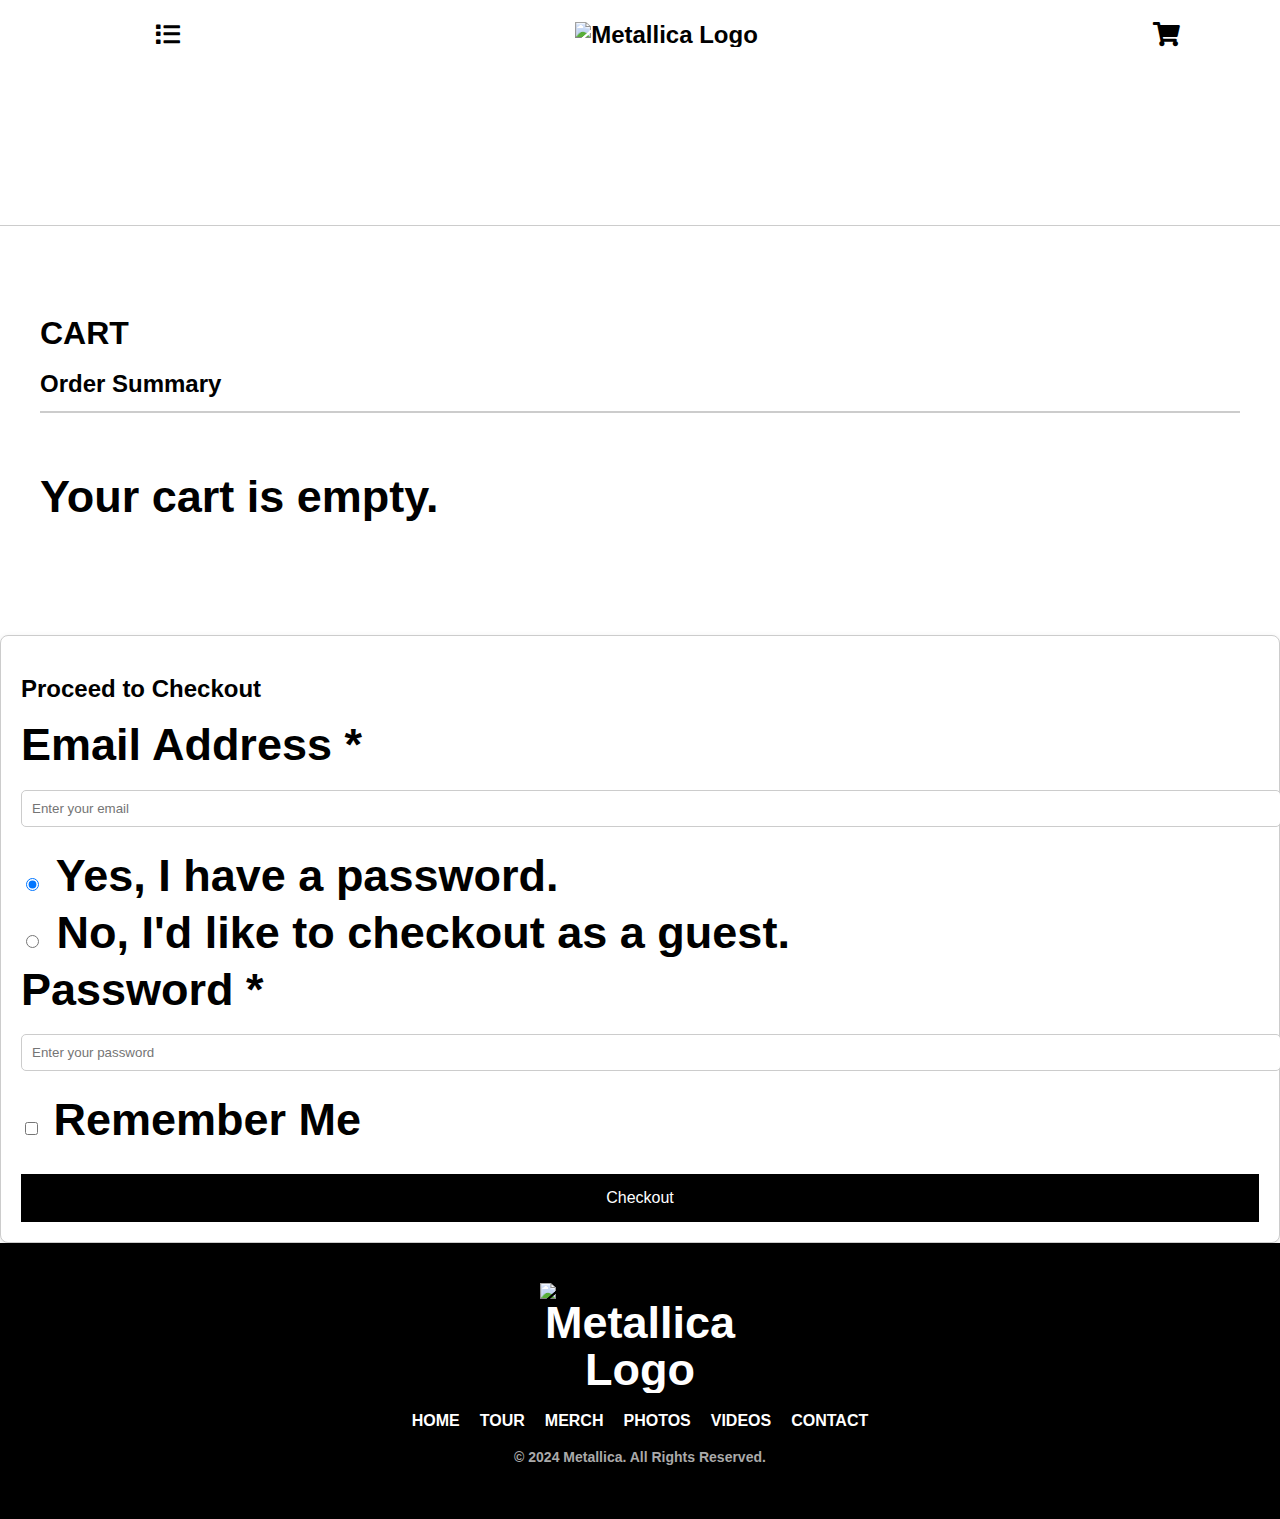
==== VScode/cart.html @ 06a609d3 "updated my cart and add to cart as well as checkout" ====
<!DOCTYPE html>
<html lang="en">
<head>
  <meta charset="UTF-8">
  <meta name="viewport" content="width=device-width, initial-scale=1.0">
  <title>Cart</title>
  <link rel="stylesheet" href="cart.css">
    <script src="cart.js"></script>
    <script src="script.js"></script>
  <link href="https://cdnjs.cloudflare.com/ajax/libs/font-awesome/5.15.4/css/all.min.css" rel="stylesheet">
</head>
<body>
    <section class="hero-section1">
        <div class="navbar1">
        <div class="nav-item1">
            <a href="index.html">
              <i class="fa fa-list"></i>
            </a>
          </div>
          <div class="nav-item1 logo"><img src="https://1.bp.blogspot.com/-EtGRERcqiYs/XHC6oG1DIlI/AAAAAAAASBo/6Z4_953B0gEBOkxUkdGqitjZuMMVu4V5gCLcBGAs/s1600/Mettalica%2BV1.png" alt="Metallica Logo"></div>
          <div class="nav-item1">
            <a href="cart.html">
              <i class="fa fa-shopping-cart"></i>
            </a>
          </div>
        </div>
        </section>
    <section class="cart-container">
        <div class="cart-left">
          <h1>CART</h1>
          <h2>Order Summary</h2>
          <div id="cart-items" class="cart-items">
              <div class="item-quantity">
                <button>-</button>
                <span>1</span>
                <button>+</button>
              </div>
              <div class="item-remove">
                <a href="#">Remove</a>
              </div>
            </div>
    </section>
    <div class="cart-right">
        <h2>Proceed to Checkout</h2>
        <form class="checkout-form">
          <label for="email">Email Address <span>*</span></label>
          <input type="email" id="email" placeholder="Enter your email" required>
  
          <div class="radio-group">
            <label>
              <input type="radio" name="checkout-option" value="account" checked>
              Yes, I have a password.
            </label>
            <label>
              <input type="radio" name="checkout-option" value="guest">
              No, I'd like to checkout as a guest.
            </label>
          </div>
  
          <label for="password">Password <span>*</span></label>
          <input type="password" id="password" placeholder="Enter your password" required>
  
          <div class="checkbox-group">
            <label>
              <input type="checkbox" id="remember-me">
              Remember Me
            </label>
          </div>
  
          <button type="button" class="checkout-button">Checkout</button>
        </form>
      </div>
        <footer class="metallica-footer">
          <div class="footer-content">
              <div class="footer-logo">
                  <img src="https://1.bp.blogspot.com/-EtGRERcqiYs/XHC6oG1DIlI/AAAAAAAASBo/6Z4_953B0gEBOkxUkdGqitjZuMMVu4V5gCLcBGAs/s1600/Mettalica%2BV1.png" alt="Metallica Logo">
              </div>
              <div class="footer-nav">
                  <a href="index.html">Home</a>
                  <a href="#">Tour</a>
                  <a href="#">Merch</a>
                  <a href="#">Photos</a>
                  <a href="#">Videos</a>
                  <a href="#">Contact</a>
              </div>
              <p class="footer-copyright">
                  &copy; 2024 Metallica. All Rights Reserved.
              </p>
          </div>
      </footer>
</body>
---- VScode/cart.css ----
body {
    font: 800 45px / 1.05 "futura-pt-bold", sans-serif;
    margin: 0;
    padding: 0;
    color: #000;
  }
  .navbar1 {
    display: flex;
    justify-content: space-between;
    align-items: center;
    padding: 22px 100px 0;
    margin: 0 auto 24px auto;
    position: absolute;
    top: 0;
    width: 80%; 
}

.nav-item1 {
    color: rgb(0, 0, 0);
    font-size: 24px;
  }
  
  .nav-item1 a {
    color: rgb(0, 0, 0);
    text-decoration: none;
  }

.nav-item1.logo img {
    height: 150px;
    
}

.hero-section1 {
    position: relative;
    border-bottom: 1px solid #ccc; /* Add a border below for separation */
    height: 25vh;  
    display: flex;
    align-items: flex-end;
    justify-content: end;
    text-align: right;
    margin: 0;
    padding: 0;
}

/* General Styles */
.cart-container {
    display: flex;
    flex-wrap: wrap;
    justify-content: space-between; /* Space between the left and right sections */
    max-width: 1200px;
    margin: 50px auto;
    padding: 20px;
    gap: 20px;
    align-items: flex-start; /* Align both sections to the top */
  }
  
  /* Left Section (Cart Items) */
  .cart-left {
    flex: 1; /* Take up the remaining space */
    min-width: 600px; /* Ensure it doesn't shrink below this size */
  }
  
  .cart-left h1 {
    font-size: 2rem;
    margin-bottom: 10px;
  }
  
  .cart-left h2 {
    font-size: 1.5rem;
    margin-bottom: 15px;
  }
  
  .cart-items {
    border-top: 2px solid #ccc;
    margin-top: 15px;
    padding-top: 15px;
  }
  
  .cart-item {
    display: flex;
    justify-content: space-between;
    align-items: center;
    padding: 20px 0;
    border-bottom: 1px solid #ccc;
  }
  
  .cart-item img {
    width: 80px;
    height: 80px;
    object-fit: cover;
  }
  
  .item-details {
    flex: 2;
    margin-left: 20px;
  }
  
  .item-details h3 {
    font-size: 1.2rem;
    font-weight: bold;
    margin: 0;
  }
  
  .item-details p {
    margin: 5px 0;
    font-size: 0.9rem;
    color: #555;
  }
  
  .item-quantity {
    display: flex;
    align-items: center;
    gap: 10px;
  }
  
  .item-quantity button {
    width: 30px;
    height: 30px;
    background: #000;
    color: #fff;
    border: none;
    font-size: 1rem;
    cursor: pointer;
  }
  
  .item-quantity button:hover {
    background: #333;
  }
  
  .item-remove {
    text-align: right;
  }
  
  .item-remove a {
    color: red;
    text-decoration: none;
    font-size: 0.9rem;
  }
  
  .item-remove a:hover {
    text-decoration: underline;
  }
  
  /* Right Section (Checkout) */
  .cart-right {
    flex: 0.4; /* Take up 40% of the space */
    min-width: 300px; /* Ensure the checkout section has a minimum width */
    background: #fff;
    padding: 20px;
    border: 1px solid #ccc;
    border-radius: 8px;
    box-shadow: 0 2px 6px rgba(0, 0, 0, 0.1);
  }
  
  .cart-right h2 {
    font-size: 1.5rem;
    margin-bottom: 20px;
  }
  
  .checkout-form label {
    font-weight: bold;
    display: block;
    margin: 10px 0 5px;
  }
  
  .checkout-form input[type="email"],
  .checkout-form input[type="password"] {
    width: 100%;
    padding: 10px;
    border: 1px solid #ccc;
    border-radius: 5px;
    margin-bottom: 15px;
  }
  
  .radio-group label {
    display: block;
    margin-bottom: 10px;
  }
  
  .radio-group input {
    margin-right: 5px;
  }
  
  .checkbox-group {
    margin-bottom: 20px;
  }
  
  .checkout-button {
    width: 100%;
    padding: 15px;
    background-color: #000;
    color: #fff;
    border: none;
    font-size: 1rem;
    cursor: pointer;
  }
  
  .checkout-button:hover {
    background-color: #333;
  }
  
  /* Responsive Design */
  @media (max-width: 768px) {
    .cart-container {
      flex-direction: column; /* Stack the sections */
      gap: 20px;
    }
  
    .cart-right {
      order: 2; /* Move the checkout section below the cart summary */
      min-width: unset;
    }
  
    .cart-left {
      min-width: unset;
    }
  }

.metallica-footer {
    background-color: #000; /* Black background */
    color: white; /* White text */
    padding: 40px 20px;
    text-align: center;
    font-family: 'Arial', sans-serif;
}

.metallica-footer .footer-content {
    max-width: 1200px;
    margin: 0 auto;
}

.metallica-footer .footer-logo img {
    max-width: 200px;
    margin-bottom: 20px;
}

.metallica-footer .footer-nav {
    display: flex;
    justify-content: center;
    gap: 20px; /* Spacing between links */
    margin-bottom: 20px;
}

.metallica-footer .footer-nav a {
    color: white;
    text-decoration: none;
    font-size: 16px;
    text-transform: uppercase;
    font-weight: bold;
    transition: color 0.3s;
}

.metallica-footer .footer-nav a:hover {
    color: #ff4500; /* Orange hover effect */
}

.metallica-footer .footer-copyright {
    font-size: 14px;
    margin-top: 20px;
    color: #aaa; /* Lighter gray for copyright text */
}
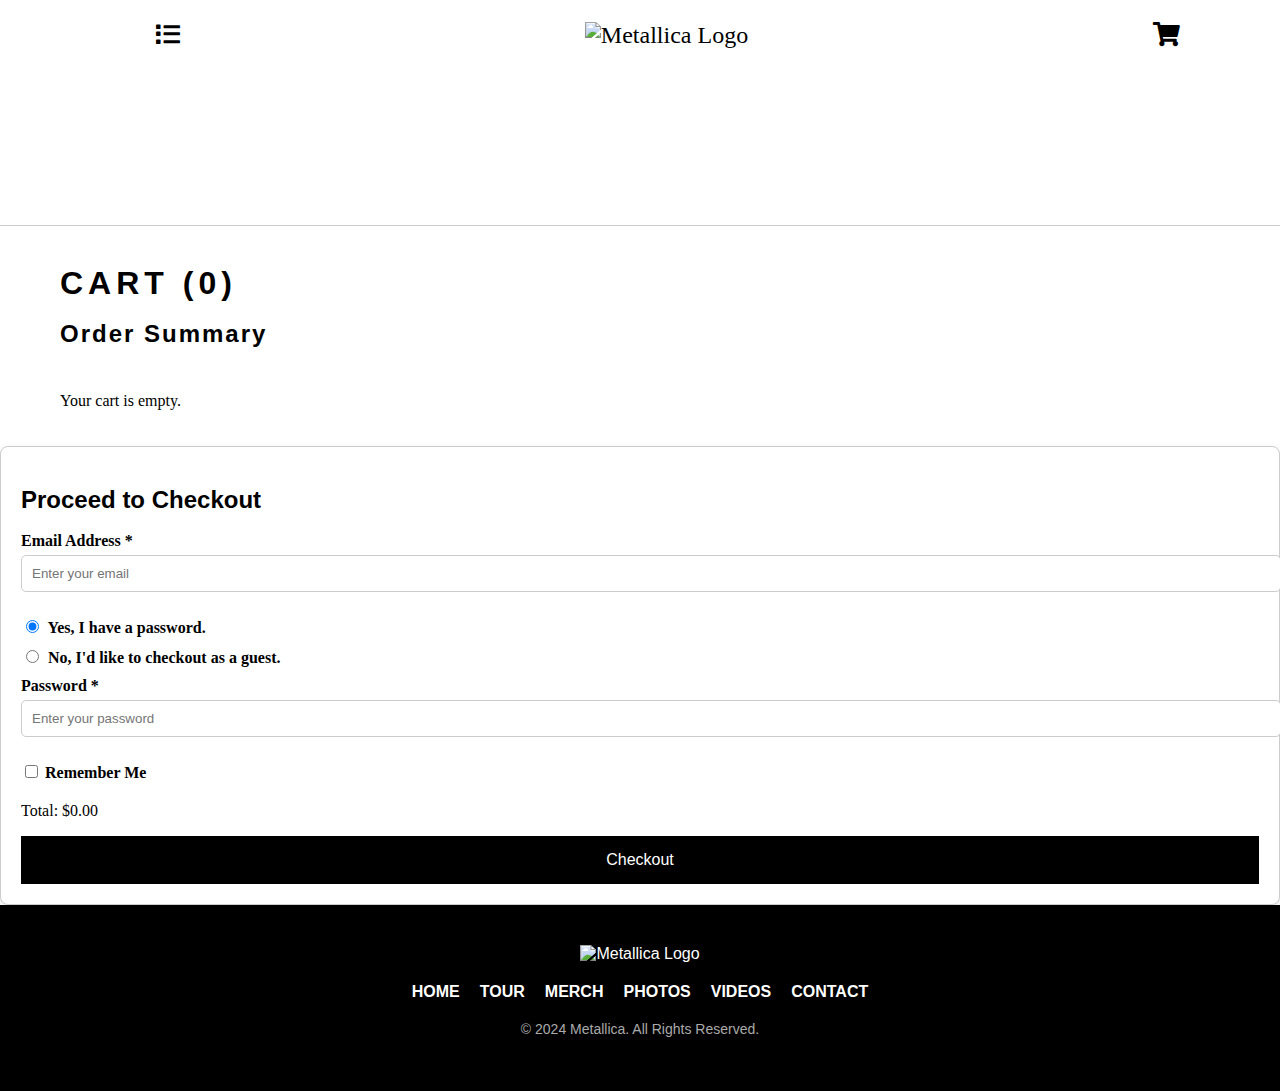
==== commit c155e858: "finished with the cart" ====
--- a/VScode/cart.html
+++ b/VScode/cart.html
@@ -1,91 +1,98 @@
 <!DOCTYPE html>
 <html lang="en">
+
 <head>
-  <meta charset="UTF-8">
-  <meta name="viewport" content="width=device-width, initial-scale=1.0">
-  <title>Cart</title>
-  <link rel="stylesheet" href="cart.css">
-    <script src="cart.js"></script>
-    <script src="script.js"></script>
-  <link href="https://cdnjs.cloudflare.com/ajax/libs/font-awesome/5.15.4/css/all.min.css" rel="stylesheet">
+    <meta charset="UTF-8">
+    <meta name="viewport" content="width=device-width, initial-scale=1.0">
+    <title>Cart</title>
+    <link rel="stylesheet" href="cart.css">
+    <link href="https://cdnjs.cloudflare.com/ajax/libs/font-awesome/5.15.4/css/all.min.css" rel="stylesheet">
 </head>
+
 <body>
     <section class="hero-section1">
         <div class="navbar1">
-        <div class="nav-item1">
-            <a href="index.html">
-              <i class="fa fa-list"></i>
-            </a>
-          </div>
-          <div class="nav-item1 logo"><img src="https://1.bp.blogspot.com/-EtGRERcqiYs/XHC6oG1DIlI/AAAAAAAASBo/6Z4_953B0gEBOkxUkdGqitjZuMMVu4V5gCLcBGAs/s1600/Mettalica%2BV1.png" alt="Metallica Logo"></div>
-          <div class="nav-item1">
-            <a href="cart.html">
-              <i class="fa fa-shopping-cart"></i>
-            </a>
-          </div>
+            <div class="nav-item1">
+                <a href="index.html">
+                    <i class="fa fa-list"></i>
+                </a>
+            </div>
+            <div class="nav-item1 logo"><img
+                    src="https://1.bp.blogspot.com/-EtGRERcqiYs/XHC6oG1DIlI/AAAAAAAASBo/6Z4_953B0gEBOkxUkdGqitjZuMMVu4V5gCLcBGAs/s1600/Mettalica%2BV1.png"
+                    alt="Metallica Logo"></div>
+            <div class="nav-item1">
+                <a href="cart.html">
+                    <i class="fa fa-shopping-cart"></i>
+                </a>
+            </div>
         </div>
-        </section>
+    </section>
     <section class="cart-container">
+        <!-- Left Section (Order Summary) -->
         <div class="cart-left">
-          <h1>CART</h1>
-          <h2>Order Summary</h2>
-          <div id="cart-items" class="cart-items">
-              <div class="item-quantity">
-                <button>-</button>
-                <span>1</span>
-                <button>+</button>
-              </div>
-              <div class="item-remove">
-                <a href="#">Remove</a>
-              </div>
+            <h1>CART (<span id="cart-count">0</span>)</h1>
+            <h2>Order Summary</h2>
+            <div id="cart-items" class="cart-items">
+                <!-- Items will be dynamically populated here -->
+    </section>
+
+        <!-- Checkout Section -->
+        <div class="cart-right">
+            <h2>Proceed to Checkout</h2>
+            <form class="checkout-form">
+                <label for="email">Email Address *</label>
+                <input type="email" id="email" placeholder="Enter your email" required />
+
+                <div class="radio-group">
+                    <label>
+                        <input type="radio" name="checkout-option" checked />
+                        Yes, I have a password.
+                    </label>
+                    <label>
+                        <input type="radio" name="checkout-option" />
+                        No, I'd like to checkout as a guest.
+                    </label>
+                </div>
+
+                <label for="password">Password *</label>
+                <input type="password" id="password" placeholder="Enter your password" />
+
+                <div class="checkbox-group">
+                    <label>
+                        <input type="checkbox" />
+                        Remember Me
+                    </label>
+                </div>
+
+                <div class="checkout-total">
+                    <p>Total: $<span id="total-price">0.00</span></p>
+                </div>
+
+                <button type="submit" class="checkout-button">Checkout</button>
+            </form>
+        </div>
+        </div>
+
+        <footer class="metallica-footer">
+            <div class="footer-content">
+                <div class="footer-logo">
+                    <img src="https://1.bp.blogspot.com/-EtGRERcqiYs/XHC6oG1DIlI/AAAAAAAASBo/6Z4_953B0gEBOkxUkdGqitjZuMMVu4V5gCLcBGAs/s1600/Mettalica%2BV1.png"
+                        alt="Metallica Logo">
+                </div>
+                <div class="footer-nav">
+                    <a href="index.html">Home</a>
+                    <a href="#">Tour</a>
+                    <a href="#">Merch</a>
+                    <a href="#">Photos</a>
+                    <a href="#">Videos</a>
+                    <a href="#">Contact</a>
+                </div>
+                <p class="footer-copyright">
+                    &copy; 2024 Metallica. All Rights Reserved.
+                </p>
             </div>
-    </section>
-    <div class="cart-right">
-        <h2>Proceed to Checkout</h2>
-        <form class="checkout-form">
-          <label for="email">Email Address <span>*</span></label>
-          <input type="email" id="email" placeholder="Enter your email" required>
-  
-          <div class="radio-group">
-            <label>
-              <input type="radio" name="checkout-option" value="account" checked>
-              Yes, I have a password.
-            </label>
-            <label>
-              <input type="radio" name="checkout-option" value="guest">
-              No, I'd like to checkout as a guest.
-            </label>
-          </div>
-  
-          <label for="password">Password <span>*</span></label>
-          <input type="password" id="password" placeholder="Enter your password" required>
-  
-          <div class="checkbox-group">
-            <label>
-              <input type="checkbox" id="remember-me">
-              Remember Me
-            </label>
-          </div>
-  
-          <button type="button" class="checkout-button">Checkout</button>
-        </form>
-      </div>
-        <footer class="metallica-footer">
-          <div class="footer-content">
-              <div class="footer-logo">
-                  <img src="https://1.bp.blogspot.com/-EtGRERcqiYs/XHC6oG1DIlI/AAAAAAAASBo/6Z4_953B0gEBOkxUkdGqitjZuMMVu4V5gCLcBGAs/s1600/Mettalica%2BV1.png" alt="Metallica Logo">
-              </div>
-              <div class="footer-nav">
-                  <a href="index.html">Home</a>
-                  <a href="#">Tour</a>
-                  <a href="#">Merch</a>
-                  <a href="#">Photos</a>
-                  <a href="#">Videos</a>
-                  <a href="#">Contact</a>
-              </div>
-              <p class="footer-copyright">
-                  &copy; 2024 Metallica. All Rights Reserved.
-              </p>
-          </div>
-      </footer>
-</body>+        </footer>
+        <script src="cart.js"></script>
+</body>
+
+</html>--- a/VScode/cart.css
+++ b/VScode/cart.css
@@ -1,8 +1,9 @@
 body {
-    font: 800 45px / 1.05 "futura-pt-bold", sans-serif;
     margin: 0;
     padding: 0;
+    width: 100%;
     color: #000;
+    overflow-x: hidden;
   }
   .navbar1 {
     display: flex;
@@ -46,105 +47,152 @@
 .cart-container {
     display: flex;
     flex-wrap: wrap;
-    justify-content: space-between; /* Space between the left and right sections */
+    justify-content: space-between;
     max-width: 1200px;
-    margin: 50px auto;
+    margin: 0 auto;
     padding: 20px;
-    gap: 20px;
-    align-items: flex-start; /* Align both sections to the top */
-  }
-  
-  /* Left Section (Cart Items) */
-  .cart-left {
-    flex: 1; /* Take up the remaining space */
-    min-width: 600px; /* Ensure it doesn't shrink below this size */
-  }
-  
-  .cart-left h1 {
+    gap: 50px;
+    align-items: flex-start;
+    box-sizing: border-box;
+}
+
+/* Left Section (Order Summary) */
+.cart-left {
+    flex: 1;
+    min-width: 500px;
+}
+
+.cart-left h1 {
+    font: 800 45px / 1.05 "futura-pt-bold", sans-serif;
+    letter-spacing: 5px;
     font-size: 2rem;
-    margin-bottom: 10px;
-  }
-  
-  .cart-left h2 {
+    margin-bottom: 20px;
+}
+
+.cart-left h2 {
+    font: 800 45px / 1.05 "futura-pt-bold", sans-serif;
+    letter-spacing: 2px;
     font-size: 1.5rem;
     margin-bottom: 15px;
-  }
-  
-  .cart-items {
-    border-top: 2px solid #ccc;
-    margin-top: 15px;
+}
+
+.cart-items {
+    margin-top: 10px;
     padding-top: 15px;
-  }
-  
-  .cart-item {
-    display: flex;
-    justify-content: space-between;
+}
+
+/* Cart Item Styles */
+.cart-item {
+    display: flex;
     align-items: center;
-    padding: 20px 0;
-    border-bottom: 1px solid #ccc;
-  }
-  
-  .cart-item img {
-    width: 80px;
-    height: 80px;
-    object-fit: cover;
-  }
-  
-  .item-details {
-    flex: 2;
-    margin-left: 20px;
-  }
-  
-  .item-details h3 {
-    font-size: 1.2rem;
-    font-weight: bold;
-    margin: 0;
-  }
-  
-  .item-details p {
-    margin: 5px 0;
-    font-size: 0.9rem;
-    color: #555;
-  }
-  
-  .item-quantity {
+    width: 100%;
+    padding: 15px;
+    border: 1px solid #ccc;
+    border-radius: 8px;
+    margin-bottom: 15px;
+    background: #fff;
+    box-shadow: 0 2px 6px rgba(0, 0, 0, 0.1);
+    position: relative;
+}
+
+/* Product Image */
+.cart-item img {
+    max-width: 150px;
+    height: auto;
+    border-radius: 5px;
+}
+
+/* Separator Line */
+.cart-item .separator {
+    width: 1px;
+    height: 100%;
+    background-color: #ccc;
+    margin: 0 20px;
+}
+
+/* Item Details */
+.cart-item .item-details {
+    flex: 1;
+    padding: 0 20px;
+}
+
+.cart-item .item-details h3 {
+    font: 600 20px / 1.0 "futura-pt-bold", sans-serif;
+    letter-spacing: 2px;
+    margin-bottom: 10px;
+    text-align: left;
+}
+
+.cart-item .item-price {
+    font: 20px / 1.01 "futura-pt-bold", sans-serif;
+    font-weight: bold;
+    text-align: left;
+    margin-bottom: 15px;
+}
+
+.cart-item .item-quantity {
+    font: 20px / 1.01 "futura-pt-bold", sans-serif;
+    font-weight: bold;
     display: flex;
     align-items: center;
     gap: 10px;
-  }
-  
-  .item-quantity button {
+}
+
+.cart-item .item-quantity button {
     width: 30px;
     height: 30px;
-    background: #000;
-    color: #fff;
-    border: none;
+    background: #ffffff;
+    color: #000000;
+    border: 1px solid #000;
     font-size: 1rem;
     cursor: pointer;
-  }
-  
-  .item-quantity button:hover {
-    background: #333;
-  }
-  
-  .item-remove {
-    text-align: right;
-  }
-  
-  .item-remove a {
+}
+
+.cart-item .item-quantity button:hover {
+    background: #f0f0f0;
+}
+
+/* Remove Button */
+.cart-item .item-remove {
+    text-align: left;
+    margin-top: 10px;
+}
+
+.cart-item .item-remove a {
     color: red;
     text-decoration: none;
     font-size: 0.9rem;
-  }
-  
-  .item-remove a:hover {
+    font-weight: bold;
+}
+
+.cart-item .item-remove a:hover {
     text-decoration: underline;
-  }
+}
+
+/* Responsive Design */
+@media (max-width: 768px) {
+    .cart-item {
+        flex-direction: column;
+        align-items: flex-start;
+    }
+
+    .cart-item .separator {
+        display: none; /* Hide separator on small screens */
+    }
+
+    .cart-item img {
+        margin-bottom: 10px;
+    }
+
+    .cart-item .item-details {
+        padding: 10px 0;
+    }
+}
   
   /* Right Section (Checkout) */
   .cart-right {
-    flex: 0.4; /* Take up 40% of the space */
-    min-width: 300px; /* Ensure the checkout section has a minimum width */
+    flex: 0.4;
+    min-width: 300px;
     background: #fff;
     padding: 20px;
     border: 1px solid #ccc;
@@ -153,6 +201,8 @@
   }
   
   .cart-right h2 {
+    text-align: left;
+    font: 800 45px / 1.05 "futura-pt-bold", sans-serif;
     font-size: 1.5rem;
     margin-bottom: 20px;
   }
@@ -193,6 +243,7 @@
     border: none;
     font-size: 1rem;
     cursor: pointer;
+    text-align: center;
   }
   
   .checkout-button:hover {
@@ -202,31 +253,34 @@
   /* Responsive Design */
   @media (max-width: 768px) {
     .cart-container {
-      flex-direction: column; /* Stack the sections */
+      flex-direction: column;
       gap: 20px;
     }
   
     .cart-right {
-      order: 2; /* Move the checkout section below the cart summary */
-      min-width: unset;
+      order: 2;
+      width: 100%;
     }
   
     .cart-left {
-      min-width: unset;
-    }
-  }
-
-.metallica-footer {
+      order: 1;
+      width: 100%;
+    }
+  }
+  .metallica-footer {
     background-color: #000; /* Black background */
     color: white; /* White text */
     padding: 40px 20px;
     text-align: center;
     font-family: 'Arial', sans-serif;
+    width: 100%; /* Ensure it spans the full width */
+    box-sizing: border-box; /* Include padding in the total width */
 }
 
 .metallica-footer .footer-content {
     max-width: 1200px;
     margin: 0 auto;
+    box-sizing: border-box; /* Prevents unwanted overflow */
 }
 
 .metallica-footer .footer-logo img {
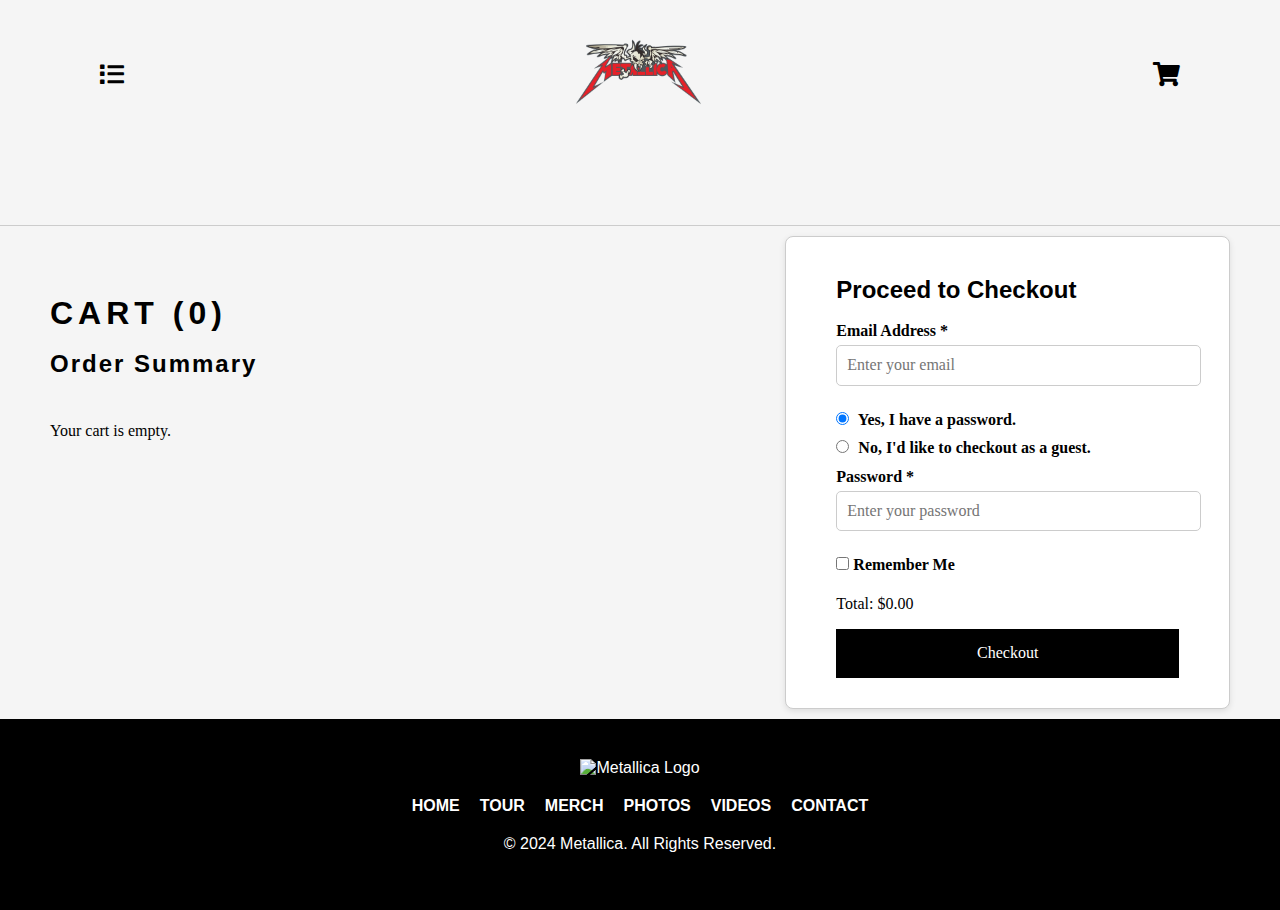
==== commit 0e373ec4: "added media queries for my cart section" ====
--- a/VScode/cart.html
+++ b/VScode/cart.html
@@ -1,32 +1,27 @@
 <!DOCTYPE html>
 <html lang="en">
-
 <head>
     <meta charset="UTF-8">
     <meta name="viewport" content="width=device-width, initial-scale=1.0">
     <title>Cart</title>
+    <link rel="stylesheet" href="Normalize.css">
     <link rel="stylesheet" href="cart.css">
     <link href="https://cdnjs.cloudflare.com/ajax/libs/font-awesome/5.15.4/css/all.min.css" rel="stylesheet">
 </head>
 
 <body>
-    <section class="hero-section1">
-        <div class="navbar1">
-            <div class="nav-item1">
-                <a href="index.html">
-                    <i class="fa fa-list"></i>
-                </a>
-            </div>
-            <div class="nav-item1 logo"><img
-                    src="https://1.bp.blogspot.com/-EtGRERcqiYs/XHC6oG1DIlI/AAAAAAAASBo/6Z4_953B0gEBOkxUkdGqitjZuMMVu4V5gCLcBGAs/s1600/Mettalica%2BV1.png"
-                    alt="Metallica Logo"></div>
-            <div class="nav-item1">
-                <a href="cart.html">
-                    <i class="fa fa-shopping-cart"></i>
-                </a>
-            </div>
-        </div>
-    </section>
+  <!-- Hero Section -->
+  <section class="hero-section">
+    <nav class="navbar">
+      <a href="list.html" class="nav-item"><i class="fa fa-list"></i></a>
+      <div class="nav-item logo">
+        <img src="Mettalica V1.jpg" alt="Metallica Logo">
+      </div>
+      <a href="cart.html" class="nav-item"><i class="fa fa-shopping-cart"></i></a>
+    </nav>
+  </section>
+
+    <!-- Cart Section -->
     <section class="cart-container">
         <!-- Left Section (Order Summary) -->
         <div class="cart-left">
@@ -34,32 +29,33 @@
             <h2>Order Summary</h2>
             <div id="cart-items" class="cart-items">
                 <!-- Items will be dynamically populated here -->
-    </section>
+            </div>
+        </div>
 
         <!-- Checkout Section -->
         <div class="cart-right">
             <h2>Proceed to Checkout</h2>
             <form class="checkout-form">
                 <label for="email">Email Address *</label>
-                <input type="email" id="email" placeholder="Enter your email" required />
+                <input type="email" id="email" placeholder="Enter your email" required>
 
                 <div class="radio-group">
                     <label>
-                        <input type="radio" name="checkout-option" checked />
+                        <input type="radio" name="checkout-option" checked>
                         Yes, I have a password.
                     </label>
                     <label>
-                        <input type="radio" name="checkout-option" />
+                        <input type="radio" name="checkout-option">
                         No, I'd like to checkout as a guest.
                     </label>
                 </div>
 
                 <label for="password">Password *</label>
-                <input type="password" id="password" placeholder="Enter your password" />
+                <input type="password" id="password" placeholder="Enter your password">
 
                 <div class="checkbox-group">
                     <label>
-                        <input type="checkbox" />
+                        <input type="checkbox">
                         Remember Me
                     </label>
                 </div>
@@ -71,28 +67,26 @@
                 <button type="submit" class="checkout-button">Checkout</button>
             </form>
         </div>
+    </section>
+
+    <!-- Footer -->
+    <footer class="metallica-footer">
+        <div class="footer-content">
+            <div class="footer-logo">
+                <img src="https://1.bp.blogspot.com/-EtGRERcqiYs/XHC6oG1DIlI/AAAAAAAASBo/6Z4_953B0gEBOkxUkdGqitjZuMMVu4V5gCLcBGAs/s1600/Mettalica%2BV1.png" alt="Metallica Logo">
+            </div>
+            <div class="footer-nav">
+                <a href="index.html">Home</a>
+                <a href="#">Tour</a>
+                <a href="#">Merch</a>
+                <a href="#">Photos</a>
+                <a href="#">Videos</a>
+                <a href="#">Contact</a>
+            </div>
+            <p>&copy; 2024 Metallica. All Rights Reserved.</p>
         </div>
+    </footer>
 
-        <footer class="metallica-footer">
-            <div class="footer-content">
-                <div class="footer-logo">
-                    <img src="https://1.bp.blogspot.com/-EtGRERcqiYs/XHC6oG1DIlI/AAAAAAAASBo/6Z4_953B0gEBOkxUkdGqitjZuMMVu4V5gCLcBGAs/s1600/Mettalica%2BV1.png"
-                        alt="Metallica Logo">
-                </div>
-                <div class="footer-nav">
-                    <a href="index.html">Home</a>
-                    <a href="#">Tour</a>
-                    <a href="#">Merch</a>
-                    <a href="#">Photos</a>
-                    <a href="#">Videos</a>
-                    <a href="#">Contact</a>
-                </div>
-                <p class="footer-copyright">
-                    &copy; 2024 Metallica. All Rights Reserved.
-                </p>
-            </div>
-        </footer>
-        <script src="cart.js"></script>
+    <script src="cart.js"></script>
 </body>
-
 </html>--- a/VScode/cart.css
+++ b/VScode/cart.css
@@ -1,11 +1,12 @@
-body {
+html, body {
     margin: 0;
     padding: 0;
-    width: 100%;
-    color: #000;
+    background-color: #f5f5f5;
     overflow-x: hidden;
-  }
-  .navbar1 {
+}
+
+/* Navbar */
+.navbar {
     display: flex;
     justify-content: space-between;
     align-items: center;
@@ -13,25 +14,25 @@
     margin: 0 auto 24px auto;
     position: absolute;
     top: 0;
-    width: 80%; 
-}
-
-.nav-item1 {
+    width: 100%;
+    box-sizing: border-box;
+}
+
+.nav-item.logo img {
+    height: 100px;
+}
+
+.nav-item {
     color: rgb(0, 0, 0);
     font-size: 24px;
-  }
-  
-  .nav-item1 a {
-    color: rgb(0, 0, 0);
+}
+  
+.nav-item a {
+    color: white;
     text-decoration: none;
-  }
-
-.nav-item1.logo img {
-    height: 150px;
-    
-}
-
-.hero-section1 {
+}
+
+.hero-section {
     position: relative;
     border-bottom: 1px solid #ccc; /* Add a border below for separation */
     height: 25vh;  
@@ -50,7 +51,7 @@
     justify-content: space-between;
     max-width: 1200px;
     margin: 0 auto;
-    padding: 20px;
+    padding: 10px;
     gap: 50px;
     align-items: flex-start;
     box-sizing: border-box;
@@ -58,8 +59,9 @@
 
 /* Left Section (Order Summary) */
 .cart-left {
+    margin-top: 40px;
     flex: 1;
-    min-width: 500px;
+    min-width: 50px;
 }
 
 .cart-left h1 {
@@ -90,6 +92,7 @@
     border: 1px solid #ccc;
     border-radius: 8px;
     margin-bottom: 15px;
+
     background: #fff;
     box-shadow: 0 2px 6px rgba(0, 0, 0, 0.1);
     position: relative;
@@ -168,33 +171,13 @@
 .cart-item .item-remove a:hover {
     text-decoration: underline;
 }
-
-/* Responsive Design */
-@media (max-width: 768px) {
-    .cart-item {
-        flex-direction: column;
-        align-items: flex-start;
-    }
-
-    .cart-item .separator {
-        display: none; /* Hide separator on small screens */
-    }
-
-    .cart-item img {
-        margin-bottom: 10px;
-    }
-
-    .cart-item .item-details {
-        padding: 10px 0;
-    }
-}
   
   /* Right Section (Checkout) */
   .cart-right {
-    flex: 0.4;
+    flex: 0.5;
     min-width: 300px;
     background: #fff;
-    padding: 20px;
+    padding: 20px 50px 30px 50px;
     border: 1px solid #ccc;
     border-radius: 8px;
     box-shadow: 0 2px 6px rgba(0, 0, 0, 0.1);
@@ -250,23 +233,6 @@
     background-color: #333;
   }
   
-  /* Responsive Design */
-  @media (max-width: 768px) {
-    .cart-container {
-      flex-direction: column;
-      gap: 20px;
-    }
-  
-    .cart-right {
-      order: 2;
-      width: 100%;
-    }
-  
-    .cart-left {
-      order: 1;
-      width: 100%;
-    }
-  }
   .metallica-footer {
     background-color: #000; /* Black background */
     color: white; /* White text */
@@ -312,4 +278,179 @@
     font-size: 14px;
     margin-top: 20px;
     color: #aaa; /* Lighter gray for copyright text */
+}
+
+/* Responsive Design */
+@media (max-width: 768px) {
+
+    .cart-container {
+        flex-direction: column; /* Stack containers vertically */
+        gap: 20px; /* Space between sections */
+        padding: 30px 20px; /* Padding on smaller screens */
+        box-sizing: border-box;
+        max-width: 600px; /* Restrict max width for better fit */
+        margin: 0 auto; /* Center the container */
+    }
+
+    .cart-item .item-remove a {
+        padding: 20px; /* Adjust padding for smaller screens */
+    }
+
+    .cart-left,
+    .cart-right {
+        width: 100%; /* Full width */
+        max-width: 300px; /* Adjust max width for each container */
+        margin: 0 auto; /* Center align */
+        padding: 20px; /* Inner padding for content */
+    }
+
+    .checkout-form input[type="email"],
+    .checkout-form input[type="password"] {
+        width: 100%; /* Full width for input fields */
+        max-width: 200px;
+    }
+
+    .cart-right {
+        padding: 20px; /* Ensure equal padding on all sides */
+    }
+
+    .cart-item {
+        flex-direction: column; /* Stack item details vertically */
+        align-items: flex-start;
+    }
+
+    .cart-item img {
+        max-width: 100px; /* Adjust image size */
+        margin-bottom: 10px; /* Add spacing below image */
+    }
+
+    .cart-item .item-details h3 {
+        font-size: 1.2rem; /* Slightly smaller font for headings */
+    }
+
+    .cart-item .item-price {
+        font-size: 1rem; /* Smaller price text */
+    }
+
+    .navbar {
+        flex-direction: row; /* Keeps items horizontal for medium screens */
+        justify-content: space-between;
+        align-items: center;
+        padding: 10px 20px;
+        width: 100%;
+    }
+    
+    .nav-item.logo img {
+        margin: 0;
+    }
+    
+    .nav-item {
+        margin: 0 10px;
+    }
+
+    /* Footer Adjustments */
+    .metallica-footer .footer-logo img {
+        max-width: 150px; /* Reduce footer logo size */
+    }
+
+    .metallica-footer .footer-nav {
+        flex-direction: row; /* Stack footer links vertically */
+        gap: 10px;
+        align-items: center;
+    }
+
+    .metallica-footer .footer-nav a {
+        font-size: 14px; /* Smaller font for links */
+    }
+}
+
+@media (max-width: 480px) {
+    .cart-container {
+        flex-direction: column; /* Stack containers vertically */
+        gap: 15px; /* Reduce gap for smaller screens */
+        padding: 20px 10px; /* Narrower padding */
+        box-sizing: border-box;
+        max-width: 400px; /* Restrict max width for very small screens */
+        margin: 0 auto; /* Center align */
+    }
+    .cart-item .item-remove a {
+        padding: 20px; /* Adjust padding for smaller screens */
+    }
+    .checkout-form input[type="email"],
+    .checkout-form input[type="password"] {
+        width: 100%; /* Full width for input fields */
+        max-width: 300px;
+    }
+    .cart-left,
+    .cart-right {
+        width: 100%; /* Full width */
+        max-width: 350px; /* Adjust max width for each container */
+        margin: 0 auto; /* Center align */
+        padding: 15px; /* Reduce inner padding */
+    }
+
+    .cart-right {
+        padding: 15px; /* Inner padding adjustment */
+    }
+
+    .cart-item img {
+        max-width: 80px; /* Smaller image for small screens */
+        margin-bottom: 10px; /* Space below the image */
+    }
+
+    .cart-item .item-details h3 {
+        font-size: 1rem; /* Further reduce font size for headings */
+    }
+
+    .cart-item .item-price {
+        font-size: 0.9rem; /* Smaller price text */
+    }
+
+    .checkout-button {
+        padding: 10px; /* Adjust button padding */
+        font-size: 0.9rem; /* Reduce button text size */
+    }
+
+    .navbar {
+        flex-direction: row; /* Keeps items horizontal for medium screens */
+        justify-content: space-between;
+        align-items: center;/* Center-align navbar items */
+        padding: 10px;
+        width: 100%; /* Full width for navbar */
+    }
+
+    .nav-item.logo img {
+        height: 90px; /* Smaller logo size */
+        margin: 10px 0;
+    }
+    
+    .nav-item {
+        align-items: center; /* Align items vertically */
+        font-size: 14px; /* Smaller font size */
+        padding: 0 20px 0 20px;
+    }
+
+    .hero-section {
+        height: 18vh; /* Reduce hero section height */
+    }
+
+    .cart-item .item-details h3 {
+        font-size: 1.2rem; /* Smaller font size for product name */
+    }
+
+
+
+    /* Footer Adjustments */
+    .metallica-footer .footer-logo img {
+        max-width: 100px; /* Reduce footer logo size */
+    }
+
+    .metallica-footer .footer-nav {
+        flex-direction: row; /* Stack links vertically */
+        gap: 5px; /* Reduce spacing between links */
+    }
+
+    .metallica-footer .footer-nav a {
+        font-size: 12px; /* Smaller font size for links */
+    }
 }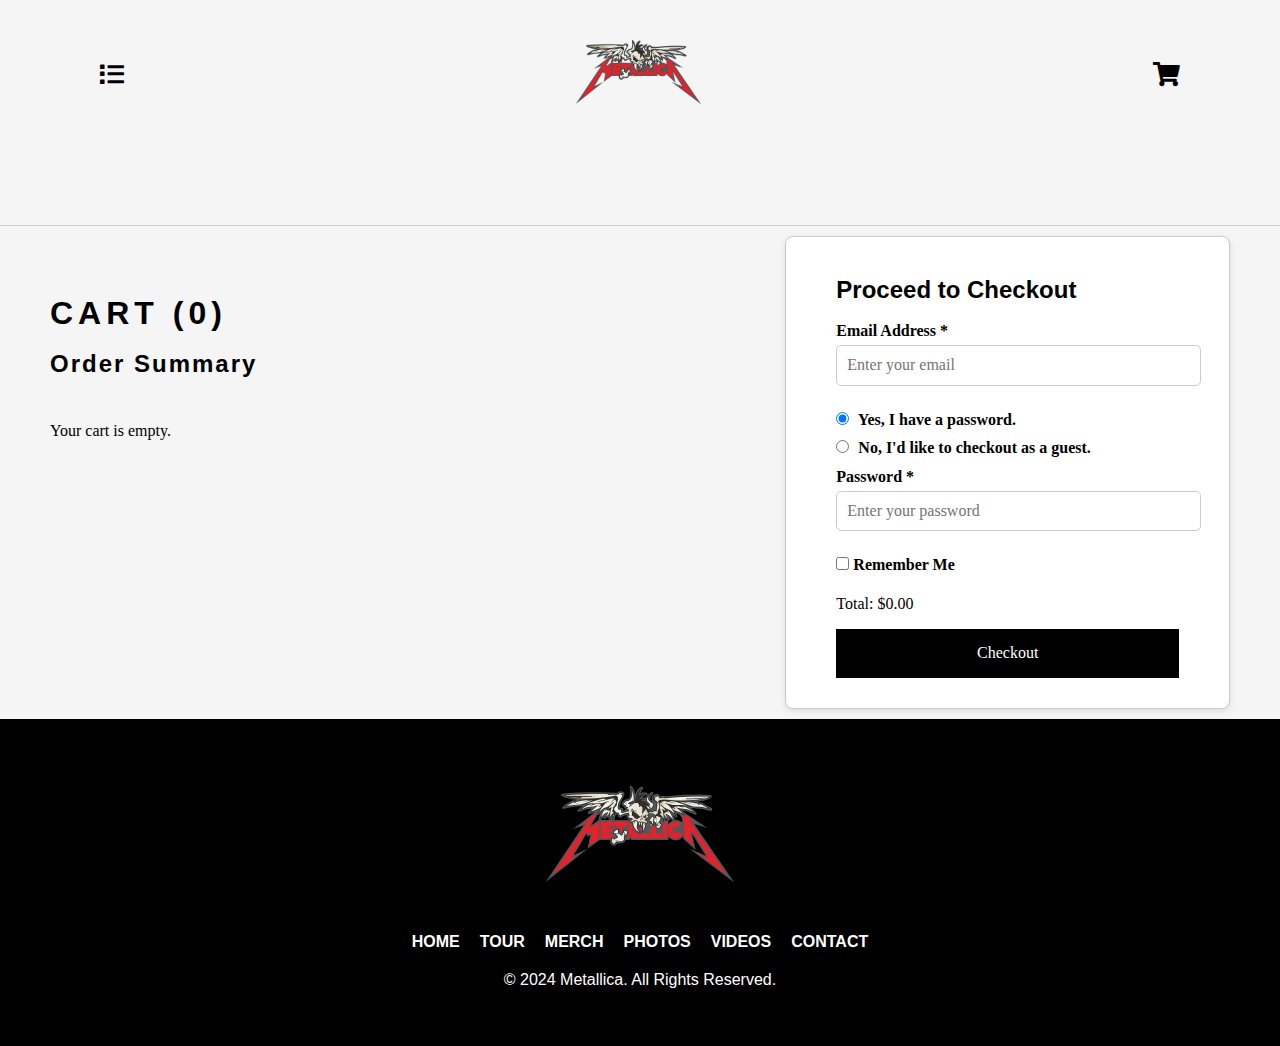
==== commit 8714bfb9: "added checkout feature" ====
--- a/VScode/cart.html
+++ b/VScode/cart.html
@@ -15,7 +15,7 @@
     <nav class="navbar">
       <a href="list.html" class="nav-item"><i class="fa fa-list"></i></a>
       <div class="nav-item logo">
-        <img src="Mettalica V1.jpg" alt="Metallica Logo">
+        <img src="images/Mettalica V1.jpg" alt="Metallica Logo">
       </div>
       <a href="cart.html" class="nav-item"><i class="fa fa-shopping-cart"></i></a>
     </nav>
@@ -64,7 +64,9 @@
                     <p>Total: $<span id="total-price">0.00</span></p>
                 </div>
 
-                <button type="submit" class="checkout-button">Checkout</button>
+                <div class="checkout-section">
+                    <button id="checkout-button" disabled>Checkout</button>
+                </div>
             </form>
         </div>
     </section>
@@ -73,7 +75,7 @@
     <footer class="metallica-footer">
         <div class="footer-content">
             <div class="footer-logo">
-                <img src="https://1.bp.blogspot.com/-EtGRERcqiYs/XHC6oG1DIlI/AAAAAAAASBo/6Z4_953B0gEBOkxUkdGqitjZuMMVu4V5gCLcBGAs/s1600/Mettalica%2BV1.png" alt="Metallica Logo">
+                <img src="images/Mettalica V1.jpg" alt="Metallica Logo">
             </div>
             <div class="footer-nav">
                 <a href="index.html">Home</a>
--- a/VScode/cart.css
+++ b/VScode/cart.css
@@ -218,7 +218,7 @@
     margin-bottom: 20px;
   }
   
-  .checkout-button {
+  #checkout-button {
     width: 100%;
     padding: 15px;
     background-color: #000;
